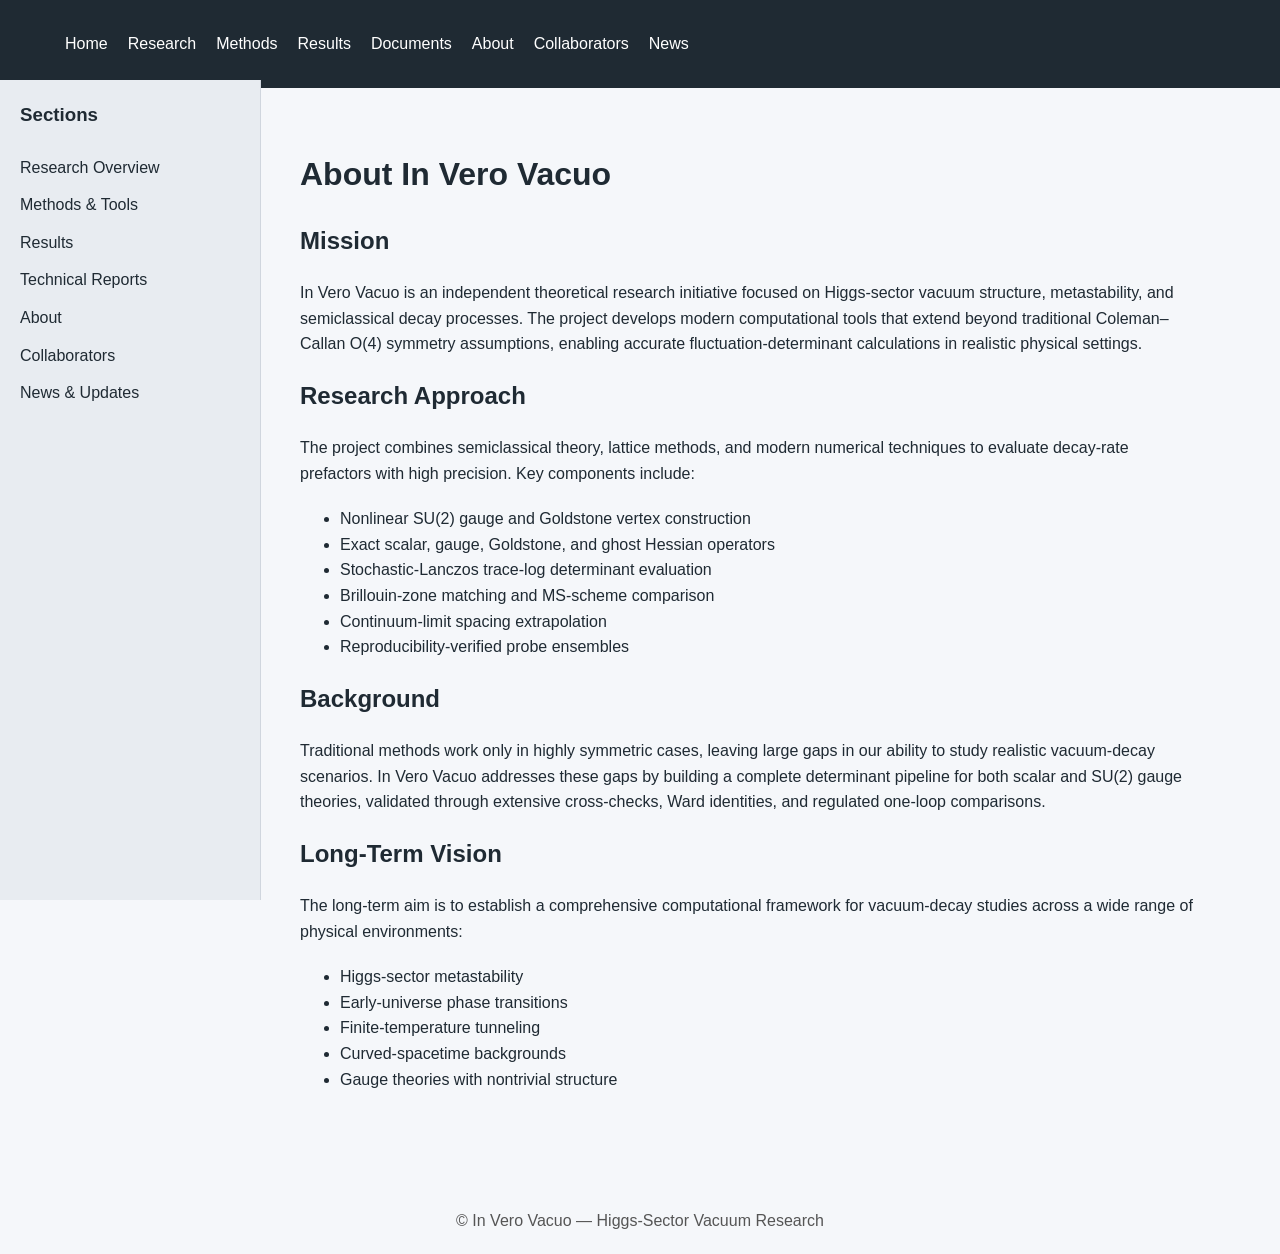
==== about.html @ 2bbd5e96 "Remove empty line in about.html" ====
<!DOCTYPE html>
<html lang="en">
<head>
  <meta charset="UTF-8">
  <title>About — In Vero Vacuo</title>
  <link rel="stylesheet" href="assets/css/style.css">
</head>

<body>
<nav class="navbar">
  <ul class="nav-links">
    <li><a href="index.html">Home</a></li>
    <li><a href="research.html">Research</a></li>
    <li><a href="methods.html">Methods</a></li>
    <li><a href="results.html">Results</a></li>
    <li><a href="docs.html">Documents</a></li>
    <li><a href="about.html">About</a></li>
    <li><a href="collaborators.html">Collaborators</a></li>
    <li><a href="news.html">News</a></li>
  </ul>
</nav>

<div class="sidebar">
  <h3>Sections</h3>
  <ul>
    <li><a href="research.html">Research Overview</a></li>
    <li><a href="methods.html">Methods & Tools</a></li>
    <li><a href="results.html">Results</a></li>
    <li><a href="reports.html">Technical Reports</a></li>
    <li><a href="about.html">About</a></li>
    <li><a href="collaborators.html">Collaborators</a></li>
    <li><a href="news.html">News & Updates</a></li>
  </ul>
</div>

<div class="main-content">
  <h1>About In Vero Vacuo</h1>

  <h2>Mission</h2>
  <p>
    In Vero Vacuo is an independent theoretical research initiative focused on
    Higgs‑sector vacuum structure, metastability, and semiclassical decay
    processes. The project develops modern computational tools that extend
    beyond traditional Coleman–Callan O(4) symmetry assumptions, enabling
    accurate fluctuation‑determinant calculations in realistic physical settings.
  </p>

  <h2>Research Approach</h2>
  <p>
    The project combines semiclassical theory, lattice methods, and modern
    numerical techniques to evaluate decay‑rate prefactors with high precision.
    Key components include:
  </p>

  <ul>
    <li>Nonlinear SU(2) gauge and Goldstone vertex construction</li>
    <li>Exact scalar, gauge, Goldstone, and ghost Hessian operators</li>
    <li>Stochastic‑Lanczos trace‑log determinant evaluation</li>
    <li>Brillouin‑zone matching and MS‑scheme comparison</li>
    <li>Continuum‑limit spacing extrapolation</li>
    <li>Reproducibility‑verified probe ensembles</li>
  </ul>

  <h2>Background</h2>
  <p>
    Traditional methods work only in highly symmetric cases, leaving large gaps
    in our ability to study realistic vacuum‑decay scenarios. In Vero Vacuo
    addresses these gaps by building a complete determinant pipeline for both
    scalar and SU(2) gauge theories, validated through extensive cross‑checks,
    Ward identities, and regulated one‑loop comparisons.
  </p>

  <h2>Long‑Term Vision</h2>
  <p>
    The long‑term aim is to establish a comprehensive computational framework
    for vacuum‑decay studies across a wide range of physical environments:
  </p>

  <ul>
    <li>Higgs‑sector metastability</li>
    <li>Early‑universe phase transitions</li>
    <li>Finite‑temperature tunneling</li>
    <li>Curved‑spacetime backgrounds</li>
    <li>Gauge theories with nontrivial structure</li>
  </ul>
</div>

<footer>
  © In Vero Vacuo — Higgs‑Sector Vacuum Research
</footer>

</body>
</html>
---- assets/css/style.css ----
/* ---------------------------------------------------------
   Global Styles
--------------------------------------------------------- */

body {
    font-family: Inter, sans-serif;
    background: #F5F7FA;
    color: #1F2A33;
    line-height: 1.6;
    margin: 0;
    padding: 0;
}

/* ---------------------------------------------------------
   Layout Containers
--------------------------------------------------------- */

.navbar {
    background: #1F2A33;
    color: white;
    padding: 15px 25px;
    display: flex;
    align-items: center;
    justify-content: space-between;
}

.navbar .nav-links {
    list-style: none;
    display: flex;
    gap: 20px;
}

.navbar .nav-links a {
    color: white;
    text-decoration: none;
    font-weight: 500;
}

.sidebar {
    width: 220px;
    background: #E8ECF1;
    padding: 20px;
    position: fixed;
    top: 80px;
    bottom: 0;
    left: 0;
    overflow-y: auto;
    border-right: 1px solid #D0D6DE;
}

.sidebar h3 {
    margin-top: 0;
}

.sidebar ul {
    list-style: none;
    padding-left: 0;
}

.sidebar a {
    text-decoration: none;
    color: #1F2A33;
    display: block;
    padding: 6px 0;
    font-weight: 500;

    /* CRITICAL FIX: allow links to work */
    pointer-events: auto;
}

/* ---------------------------------------------------------
   Main Content
--------------------------------------------------------- */

.main-content {
    margin-left: 260px;
    padding: 40px;
    max-width: 900px;
}

h1, h2 {
    color: #1F2A33;
    font-weight: 600;
}

p {
    margin-bottom: 20px;
}

/* ---------------------------------------------------------
   Links
--------------------------------------------------------- */

a {
    color: #3A7BD5;
    text-decoration: none;

    /* CRITICAL FIX: ensure all links work */
    pointer-events: auto;
}

a:hover {
    text-decoration: underline;
}

/* ---------------------------------------------------------
   Code Blocks
--------------------------------------------------------- */

code {
    background: #EEE;
    padding: 3px 6px;
    border-radius: 4px;
}

/* ---------------------------------------------------------
   Footer
--------------------------------------------------------- */

footer {
    margin-top: 40px;
    padding: 20px;
    text-align: center;
    color: #555;
}
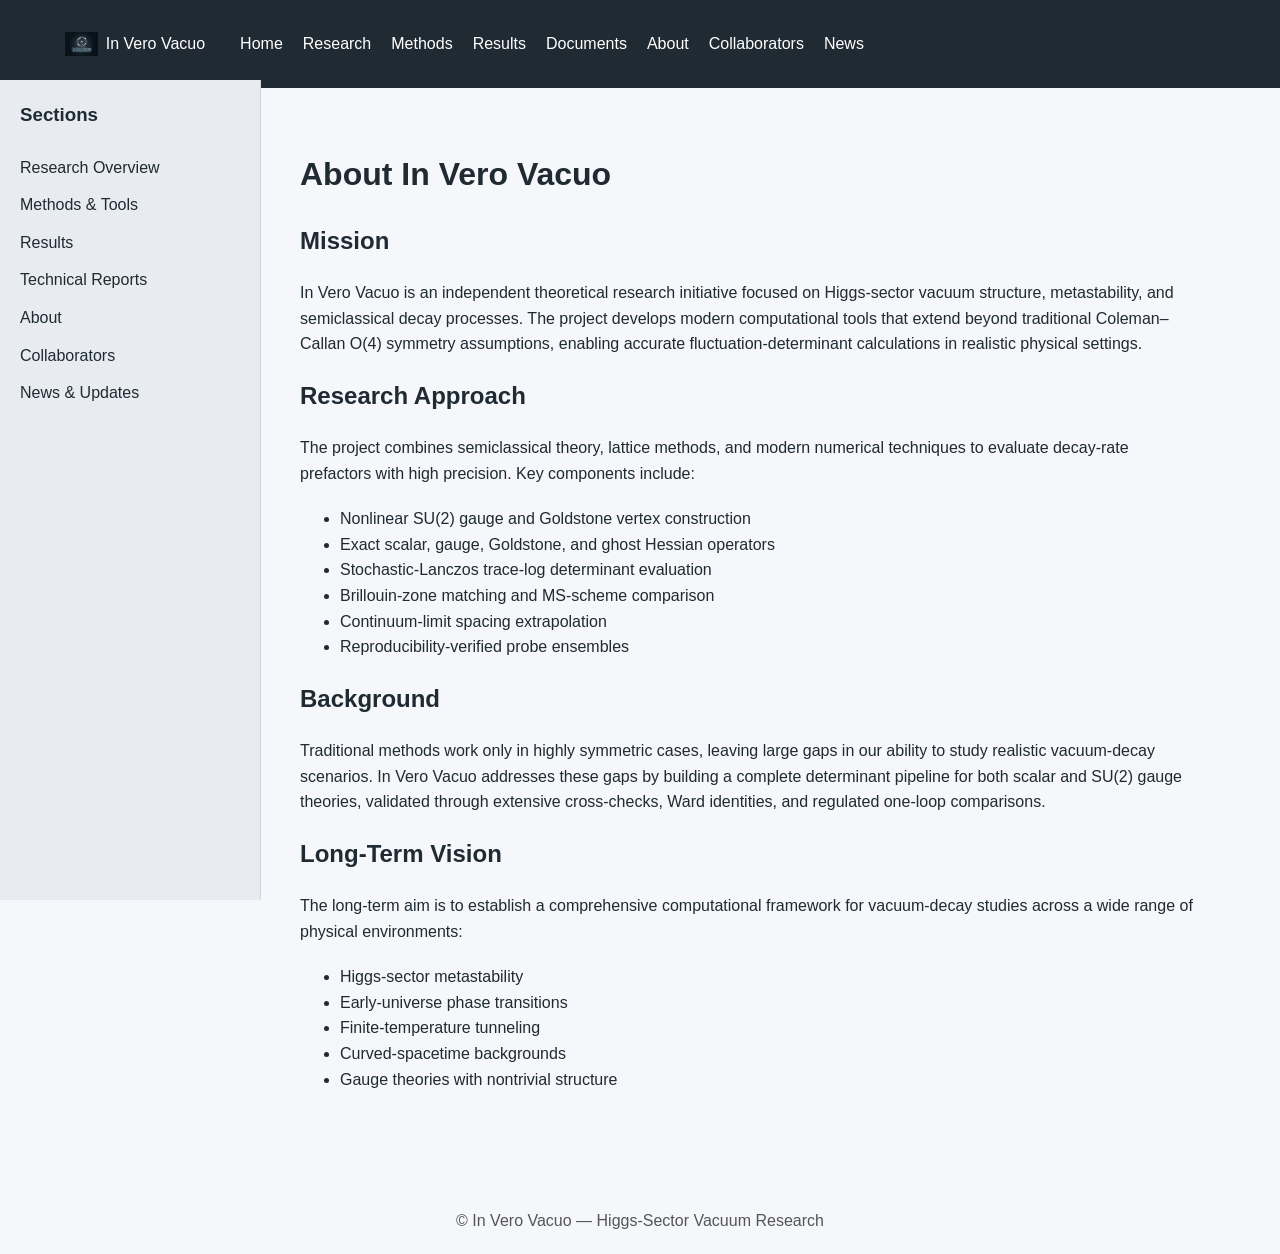
==== commit d00f183c: "Revamp navigation bar with logo and styling" ====
--- a/about.html
+++ b/about.html
@@ -8,16 +8,22 @@
 
 <body>
 <nav class="navbar">
-  <ul class="nav-links">
-    <li><a href="index.html">Home</a></li>
-    <li><a href="research.html">Research</a></li>
-    <li><a href="methods.html">Methods</a></li>
-    <li><a href="results.html">Results</a></li>
-    <li><a href="docs.html">Documents</a></li>
-    <li><a href="about.html">About</a></li>
-    <li><a href="collaborators.html">Collaborators</a></li>
-    <li><a href="news.html">News</a></li>
-  </ul>
+    <ul class="nav-links">
+        <li style="display: flex; align-items: center; margin-right: 15px;">
+            <a href="index.html" style="display: flex; align-items: center; gap: 8px;">
+                <img src="assets/img/logo.png" alt="Logo" style="height: 24px; width: auto;">
+                <span>In Vero Vacuo</span>
+            </a>
+        </li>
+        <li><a href="index.html">Home</a></li>
+        <li><a href="research.html">Research</a></li>
+        <li><a href="methods.html">Methods</a></li>
+        <li><a href="results.html">Results</a></li>
+        <li><a href="docs.html">Documents</a></li>
+        <li><a href="about.html">About</a></li>
+        <li><a href="collaborators.html">Collaborators</a></li>
+        <li><a href="news.html">News</a></li>
+    </ul>
 </nav>
 
 <div class="sidebar">
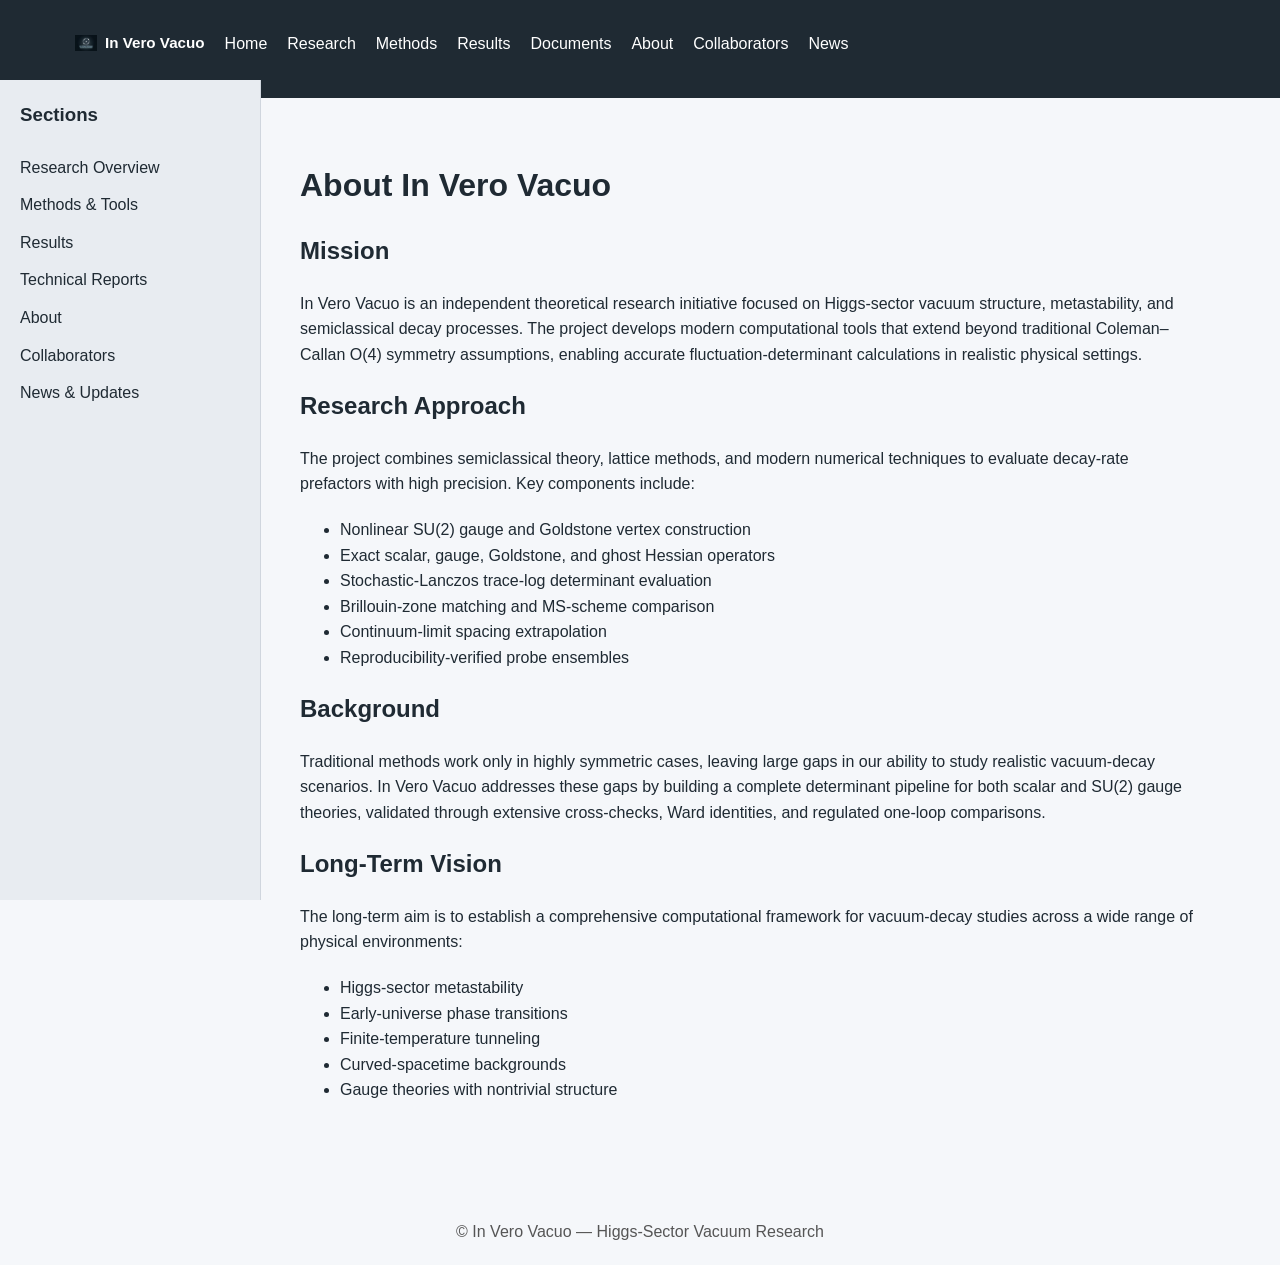
==== commit 698638dc: "Refactor navbar layout and styles in about.html Updated the navbar styles and structure for better a" ====
--- a/about.html
+++ b/about.html
@@ -9,10 +9,10 @@
 <body>
 <nav class="navbar">
     <ul class="nav-links">
-        <li style="display: flex; align-items: center; margin-right: 15px;">
-            <a href="index.html" style="display: flex; align-items: center; gap: 8px;">
-                <img src="assets/img/logo.png" alt="Logo" style="height: 24px; width: auto;">
-                <span>In Vero Vacuo</span>
+        <li style="display: flex; align-items: center; margin-bottom: 12px; padding-left: 10px;">
+            <a href="index.html" style="display: flex; align-items: center; gap: 8px; text-decoration: none; color: inherit;">
+                <img src="assets/img/logo.png" alt="Logo" style="width: 22px; height: 22px; object-fit: contain; flex-shrink: 0;">
+                <span style="font-weight: bold; font-size: 0.95rem;">In Vero Vacuo</span>
             </a>
         </li>
         <li><a href="index.html">Home</a></li>
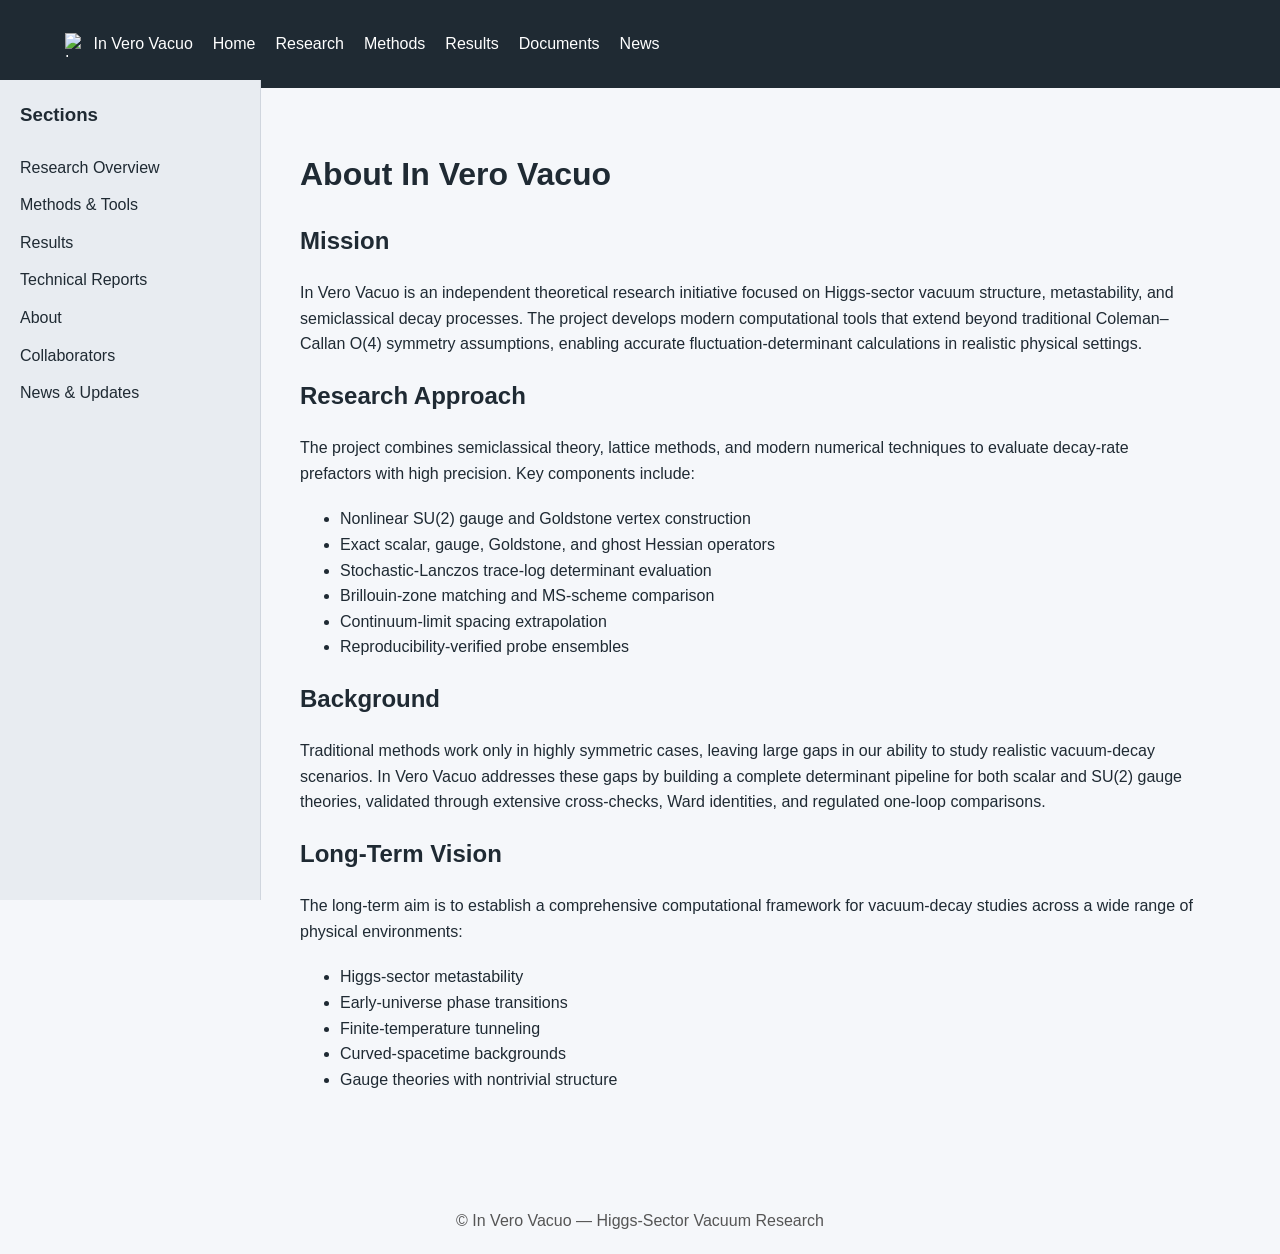
==== commit 8901c56e: "Refactor navigation menu in about.html" ====
--- a/about.html
+++ b/about.html
@@ -8,22 +8,20 @@
 
 <body>
 <nav class="navbar">
-    <ul class="nav-links">
-        <li style="display: flex; align-items: center; margin-bottom: 12px; padding-left: 10px;">
-            <a href="index.html" style="display: flex; align-items: center; gap: 8px; text-decoration: none; color: inherit;">
-                <img src="assets/img/logo.png" alt="Logo" style="width: 22px; height: 22px; object-fit: contain; flex-shrink: 0;">
-                <span style="font-weight: bold; font-size: 0.95rem;">In Vero Vacuo</span>
-            </a>
-        </li>
-        <li><a href="index.html">Home</a></li>
-        <li><a href="research.html">Research</a></li>
-        <li><a href="methods.html">Methods</a></li>
-        <li><a href="results.html">Results</a></li>
-        <li><a href="docs.html">Documents</a></li>
-        <li><a href="about.html">About</a></li>
-        <li><a href="collaborators.html">Collaborators</a></li>
-        <li><a href="news.html">News</a></li>
-    </ul>
+   <ul class="nav-links">
+    <li>
+        <a href="index.html">
+            <img src="logo.png" alt="In Vero Vacuo Logo">
+            <span>In Vero Vacuo</span>
+        </a>
+    </li>
+    <li><a href="index.html">Home</a></li>
+    <li><a href="research.html">Research</a></li>
+    <li><a href="methods.html">Methods</a></li>
+    <li><a href="results.html">Results</a></li>
+    <li><a href="docs.html">Documents</a></li>
+    <li><a href="news.html">News</a></li>
+</ul> 
 </nav>
 
 <div class="sidebar">
--- a/assets/css/style.css
+++ b/assets/css/style.css
@@ -123,3 +123,11 @@
     text-align: center;
     color: #555;
 }
+/* Force the navbar logo to stay small and neat */
+.navbar img, .sidebar img, .nav-links img {
+    width: 24px !important;
+    height: 24px !important;
+    object-fit: contain !important;
+    display: inline-block !important;
+    vertical-align: middle !important;
+}
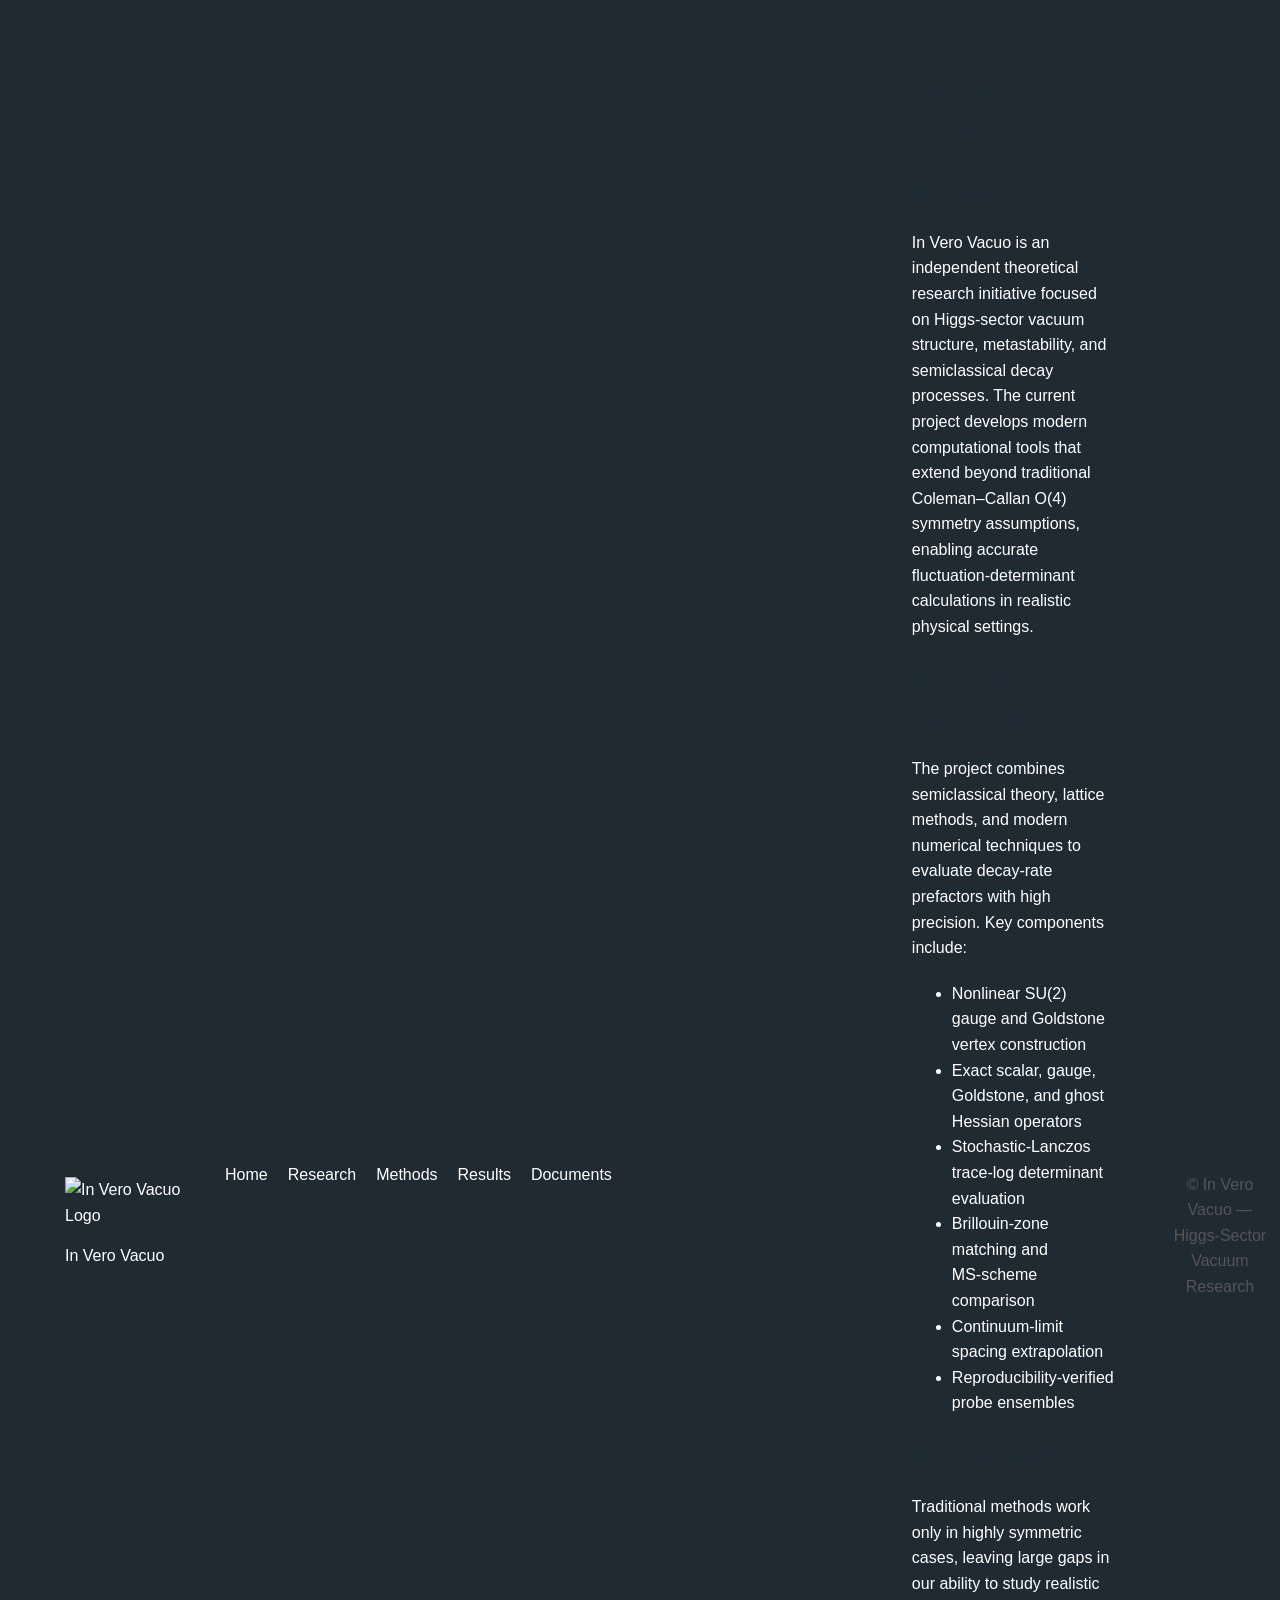
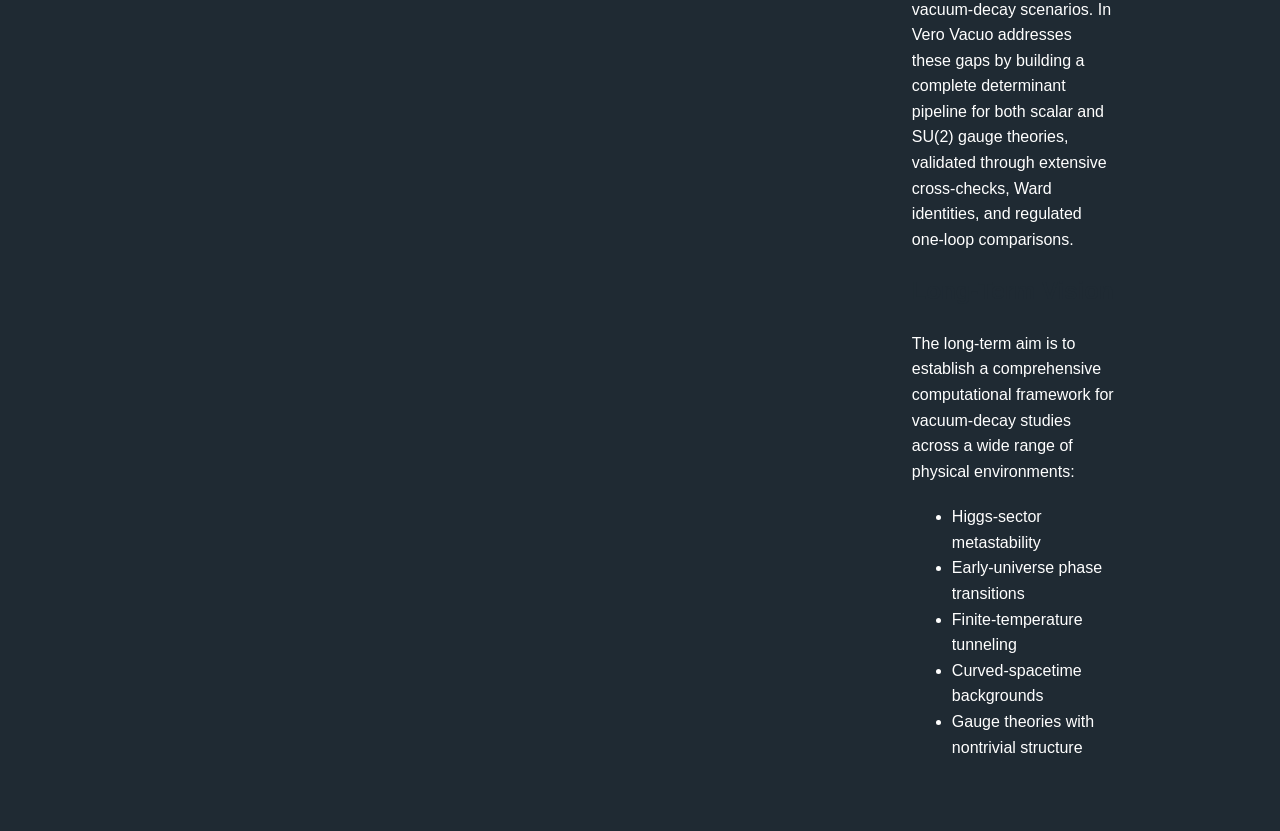
==== commit bf9f41fb: "Update about.html" ====
--- a/about.html
+++ b/about.html
@@ -20,7 +20,7 @@
     <li><a href="methods.html">Methods</a></li>
     <li><a href="results.html">Results</a></li>
     <li><a href="docs.html">Documents</a></li>
-    <li><a href="news.html">News</a></li>
+<!-- <li><a href="news.html">News</a></li>>
 </ul> 
 </nav>
 
@@ -33,7 +33,7 @@
     <li><a href="reports.html">Technical Reports</a></li>
     <li><a href="about.html">About</a></li>
     <li><a href="collaborators.html">Collaborators</a></li>
-    <li><a href="news.html">News & Updates</a></li>
+<!--<li><a href="news.html">News & Updates</a></li>-->
   </ul>
 </div>
 
@@ -44,7 +44,7 @@
   <p>
     In Vero Vacuo is an independent theoretical research initiative focused on
     Higgs‑sector vacuum structure, metastability, and semiclassical decay
-    processes. The project develops modern computational tools that extend
+    processes. The current project develops modern computational tools that extend
     beyond traditional Coleman–Callan O(4) symmetry assumptions, enabling
     accurate fluctuation‑determinant calculations in realistic physical settings.
   </p>
--- a/assets/css/style.css
+++ b/assets/css/style.css
@@ -123,11 +123,21 @@
     text-align: center;
     color: #555;
 }
-/* Force the navbar logo to stay small and neat */
-.navbar img, .sidebar img, .nav-links img {
-    width: 24px !important;
-    height: 24px !important;
+
+.sidebar {
+    height: auto !important;
+    min-height: unset !important;
+    max-height: fit-content !important;
+    position: sticky !important;
+    top: 20px !important;
+    padding-bottom: 30px !important;
+}
+
+aside img, .sidebar img, [alt*="Logo"] {
+    width: 140px !important;
+    height: auto !important;
+    max-width: 140px !important;
+    display: block !important;
+    margin: 15px auto !important;
     object-fit: contain !important;
-    display: inline-block !important;
-    vertical-align: middle !important;
 }
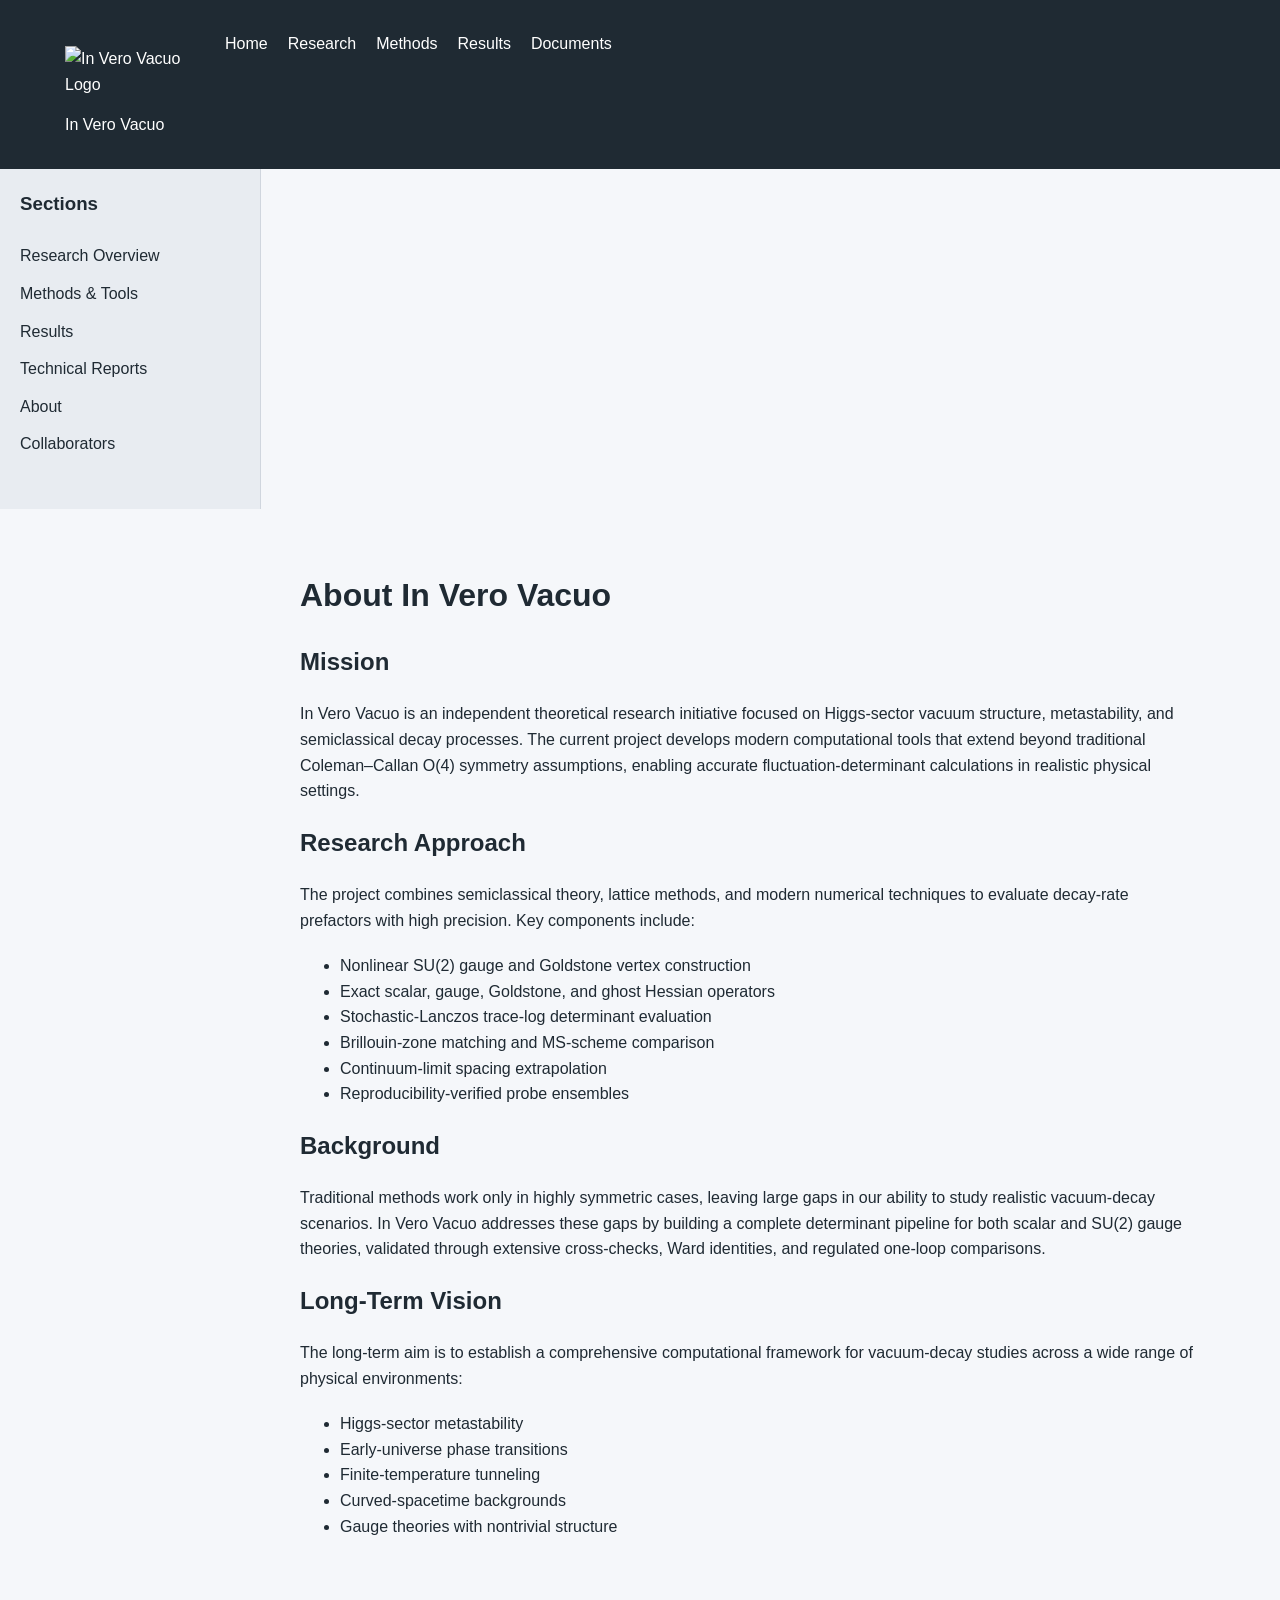
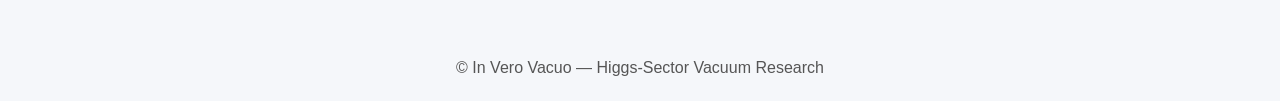
==== commit 39db3760: "Restore 'News' link in about.html Uncomment the 'News' link in the navigation menu." ====
--- a/about.html
+++ b/about.html
@@ -20,7 +20,7 @@
     <li><a href="methods.html">Methods</a></li>
     <li><a href="results.html">Results</a></li>
     <li><a href="docs.html">Documents</a></li>
-<!-- <li><a href="news.html">News</a></li>>
+<!-- <li><a href="news.html">News</a></li>-->
 </ul> 
 </nav>
 
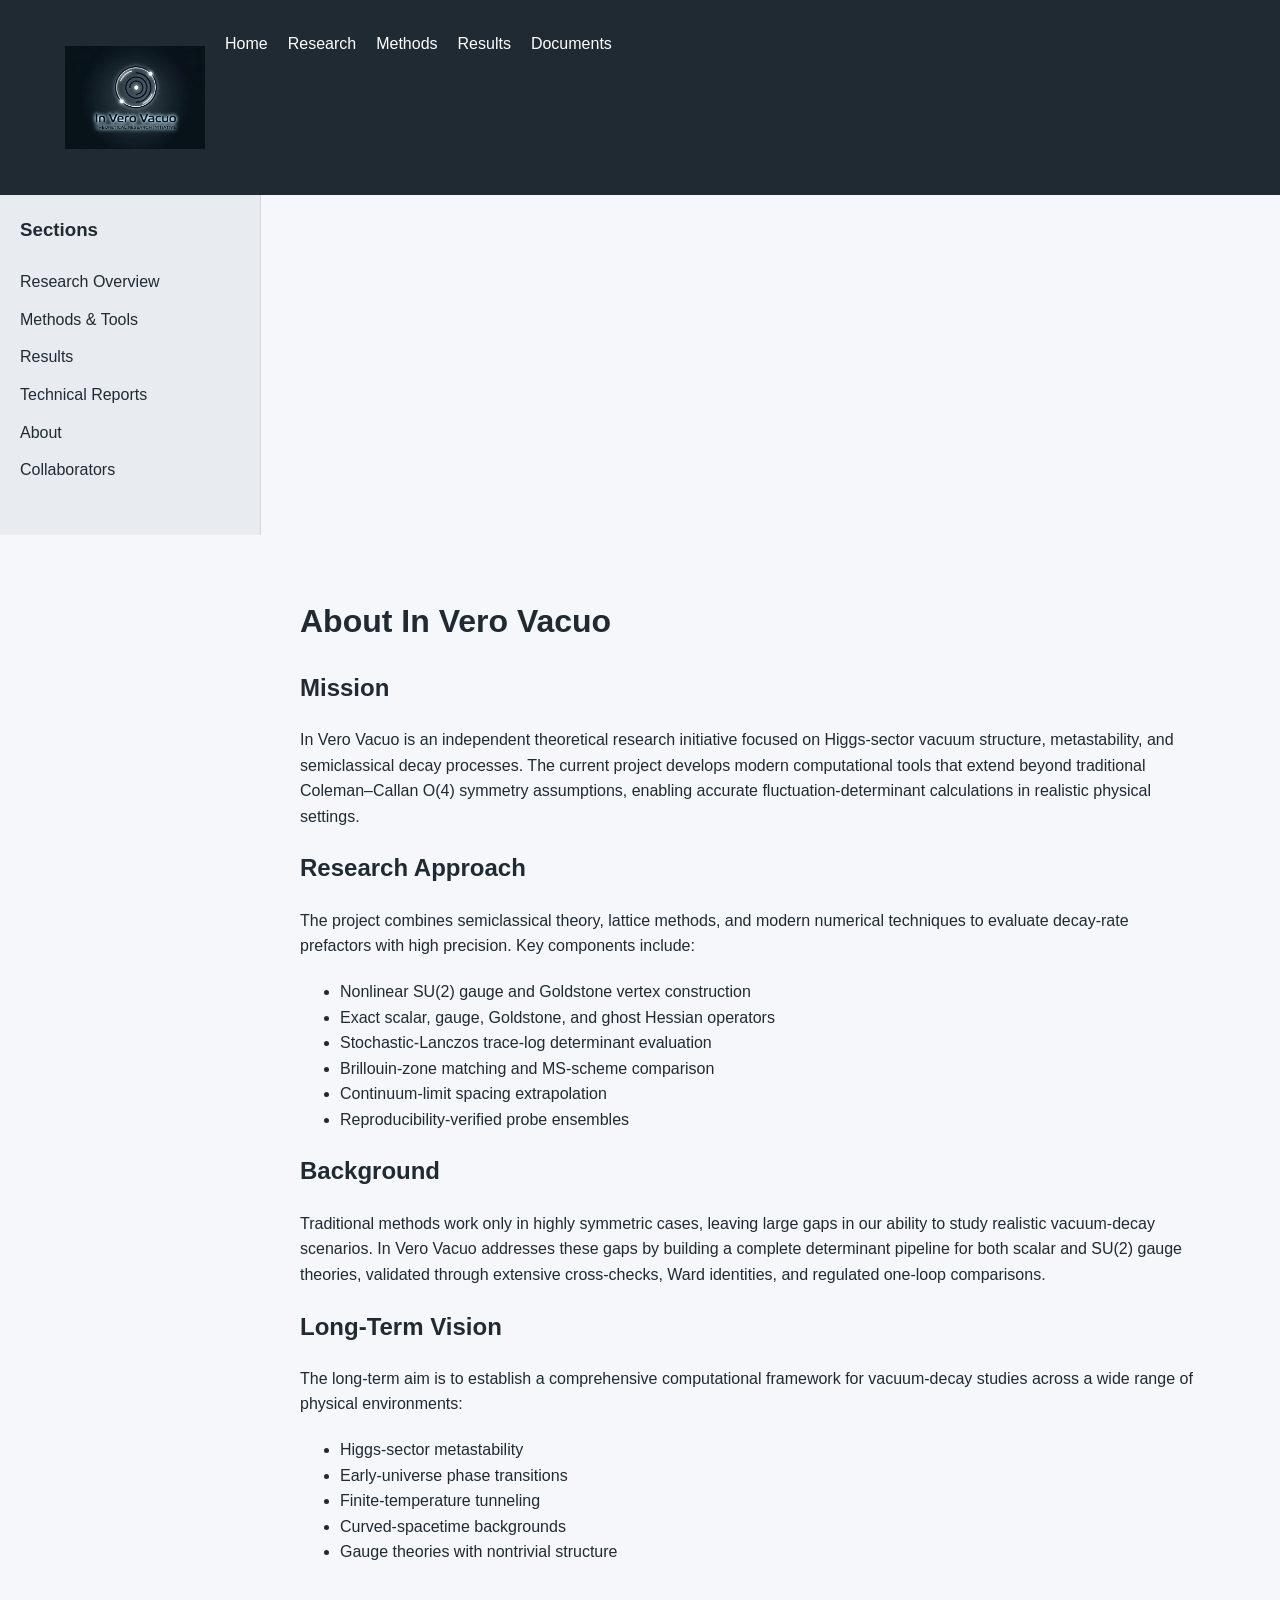
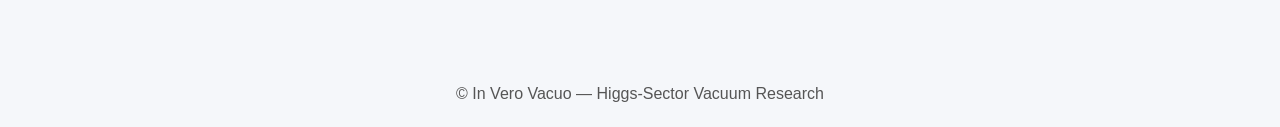
==== commit 253824de: "Fix logo link in navigation bar Updated the navigation link for the logo in about.html." ====
--- a/about.html
+++ b/about.html
@@ -10,10 +10,13 @@
 <nav class="navbar">
    <ul class="nav-links">
     <li>
-        <a href="index.html">
+      <a href="index.html">
+                <img src="assets/img/logo.png" alt="In Vero Vacuo Logo" style="width: 72px; height: 72px; object-fit: contain;">
+       </a> 
+      <!-- <a href="index.html">
             <img src="logo.png" alt="In Vero Vacuo Logo">
-            <span>In Vero Vacuo</span>
-        </a>
+            <span>In Vero Vacuo</span>-->
+       <!-- </a>-->
     </li>
     <li><a href="index.html">Home</a></li>
     <li><a href="research.html">Research</a></li>
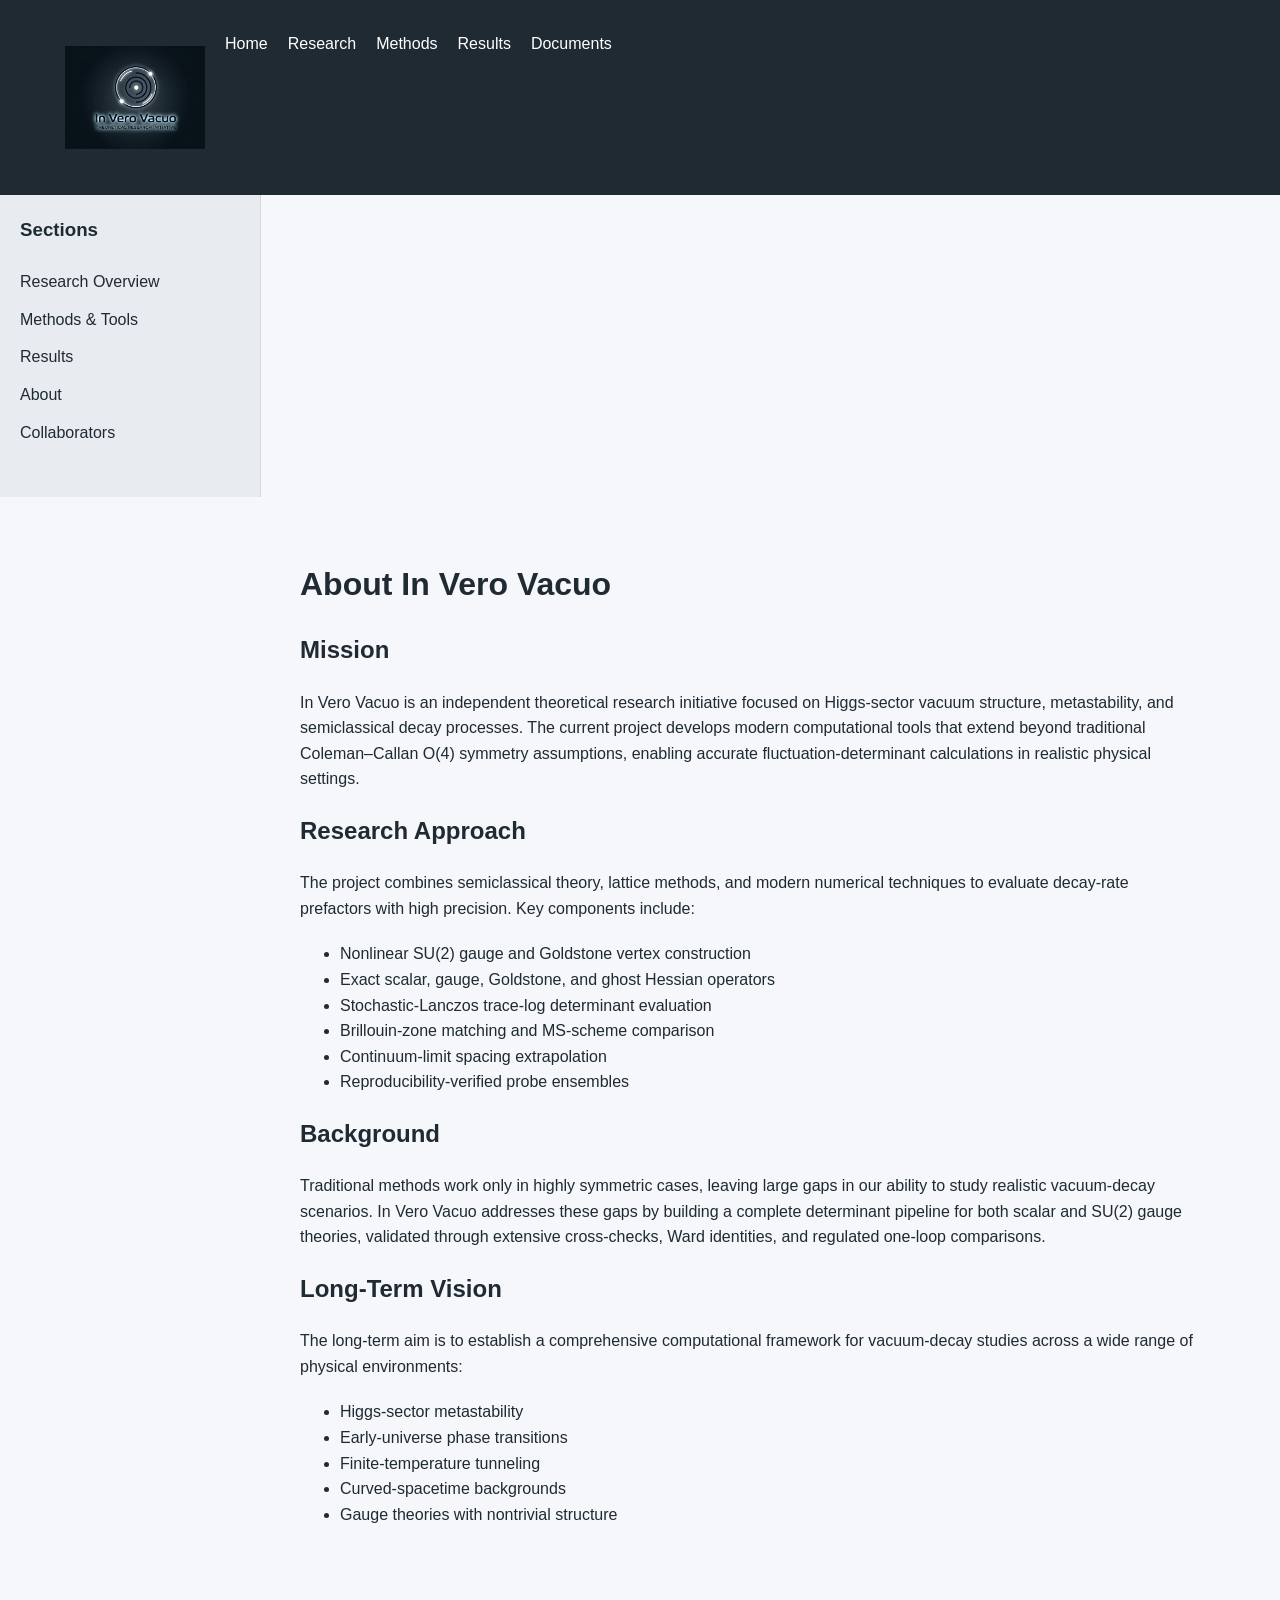
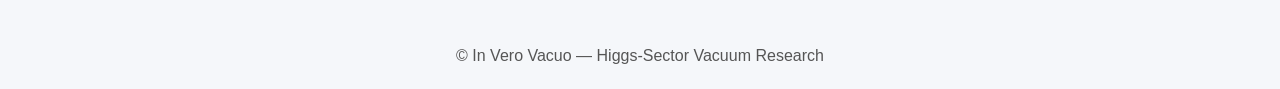
==== commit fb533d5b: "Remove Technical Reports link from about.html Comment out the Technical Reports link in the navigati" ====
--- a/about.html
+++ b/about.html
@@ -33,7 +33,7 @@
     <li><a href="research.html">Research Overview</a></li>
     <li><a href="methods.html">Methods & Tools</a></li>
     <li><a href="results.html">Results</a></li>
-    <li><a href="reports.html">Technical Reports</a></li>
+    <!--<li><a href="reports.html">Technical Reports</a></li>-->
     <li><a href="about.html">About</a></li>
     <li><a href="collaborators.html">Collaborators</a></li>
 <!--<li><a href="news.html">News & Updates</a></li>-->
